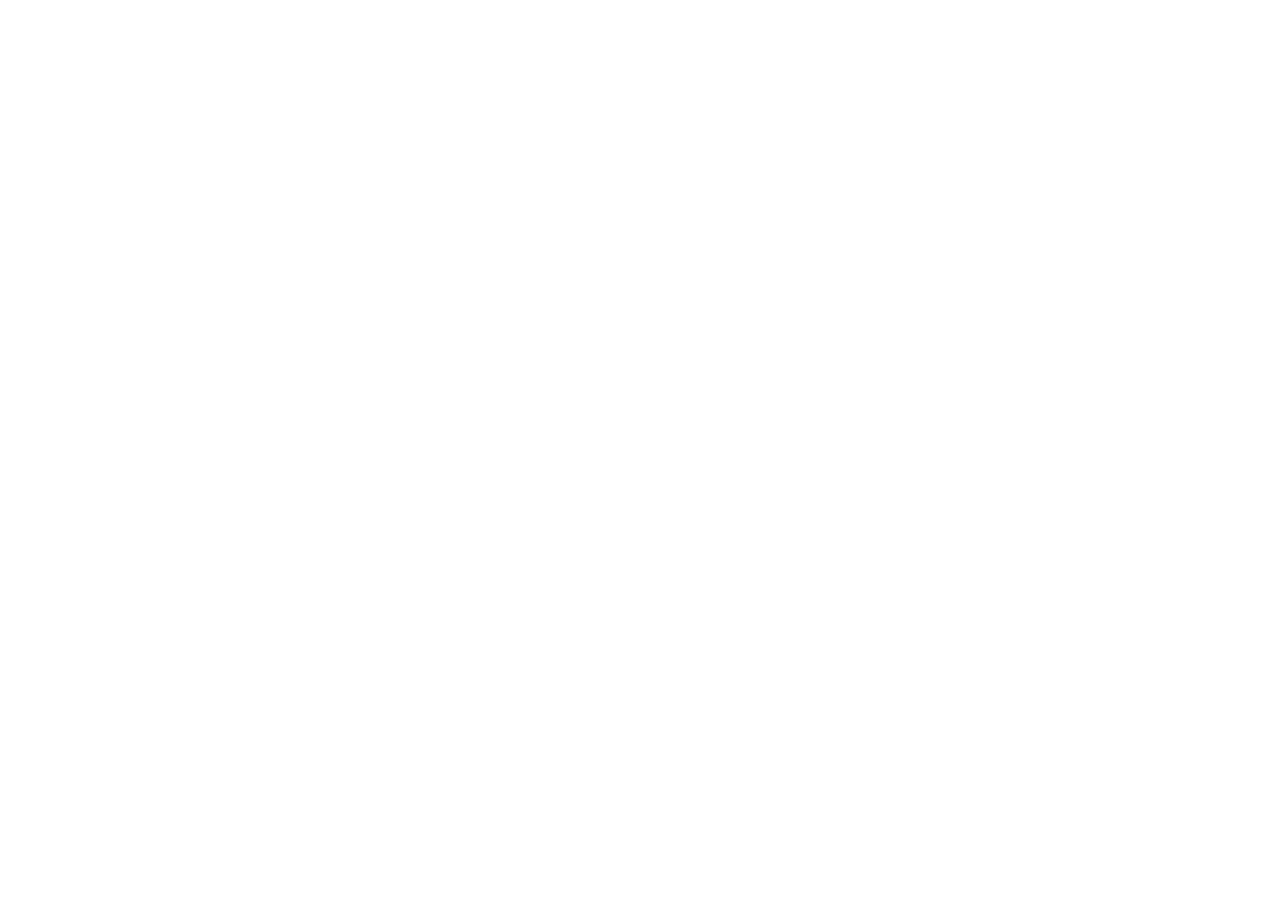
==== webcrawler/src/test/resources/1.html @ 4d600f45 "init test case" ====
<html>
<head>
    <link rel="stylesheet" href="1.css"/>
    <script type="text/javascript" src="1.js"/>
</head>
<body>
<a href="11.html">11.html</a>
<br/>
<a href="12.html">12.html</a>
<br/>
<img src="1.jpg">
</body>
</html>
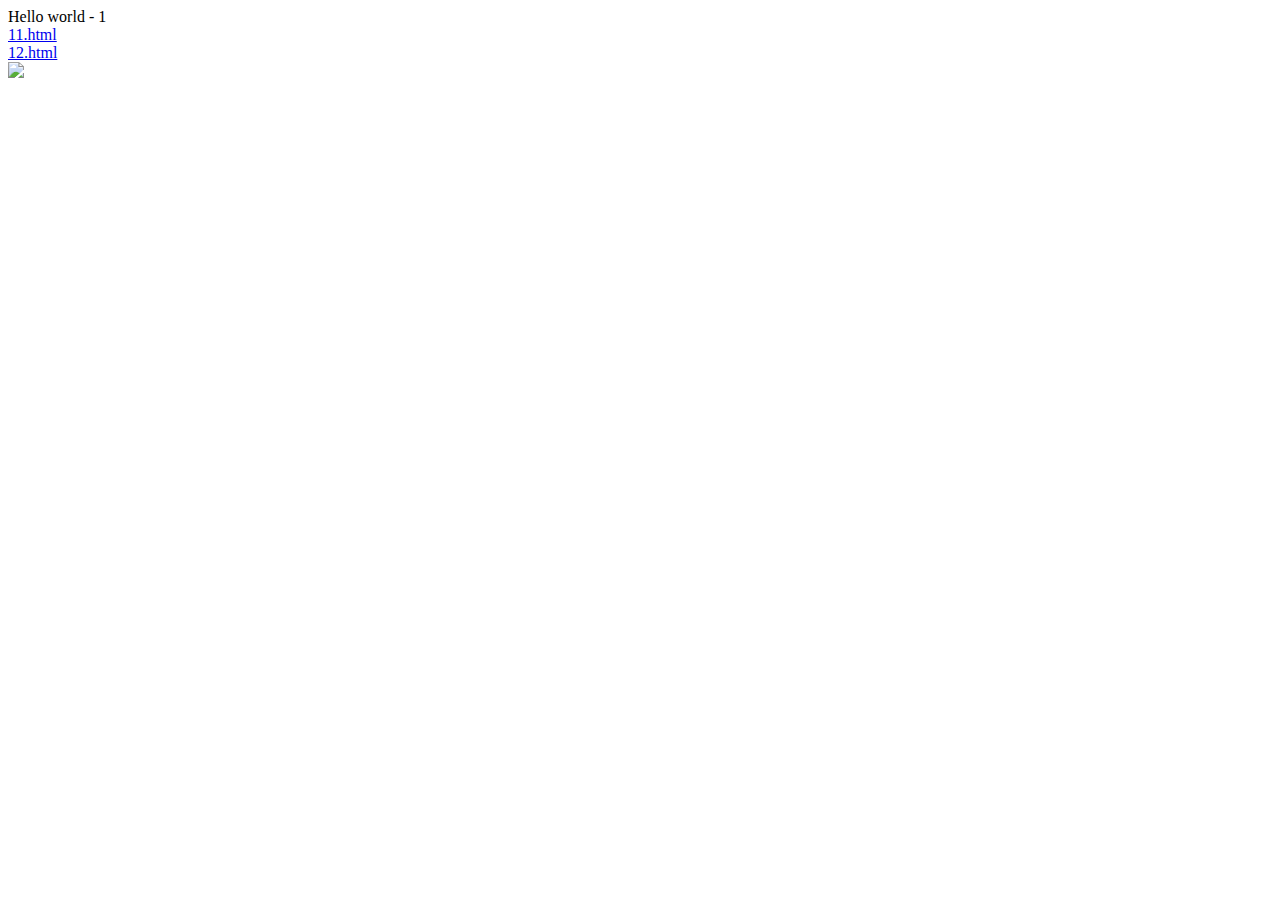
==== commit dc788ee0: "add logback configuration add unit test for crawler" ====
--- a/webcrawler/src/test/resources/1.html
+++ b/webcrawler/src/test/resources/1.html
@@ -1,9 +1,11 @@
 <html>
 <head>
     <link rel="stylesheet" href="1.css"/>
-    <script type="text/javascript" src="1.js"/>
+    <script type="text/javascript" src="1.js"></script>
 </head>
 <body>
+	Hello world - 1
+	<br/>
 <a href="11.html">11.html</a>
 <br/>
 <a href="12.html">12.html</a>
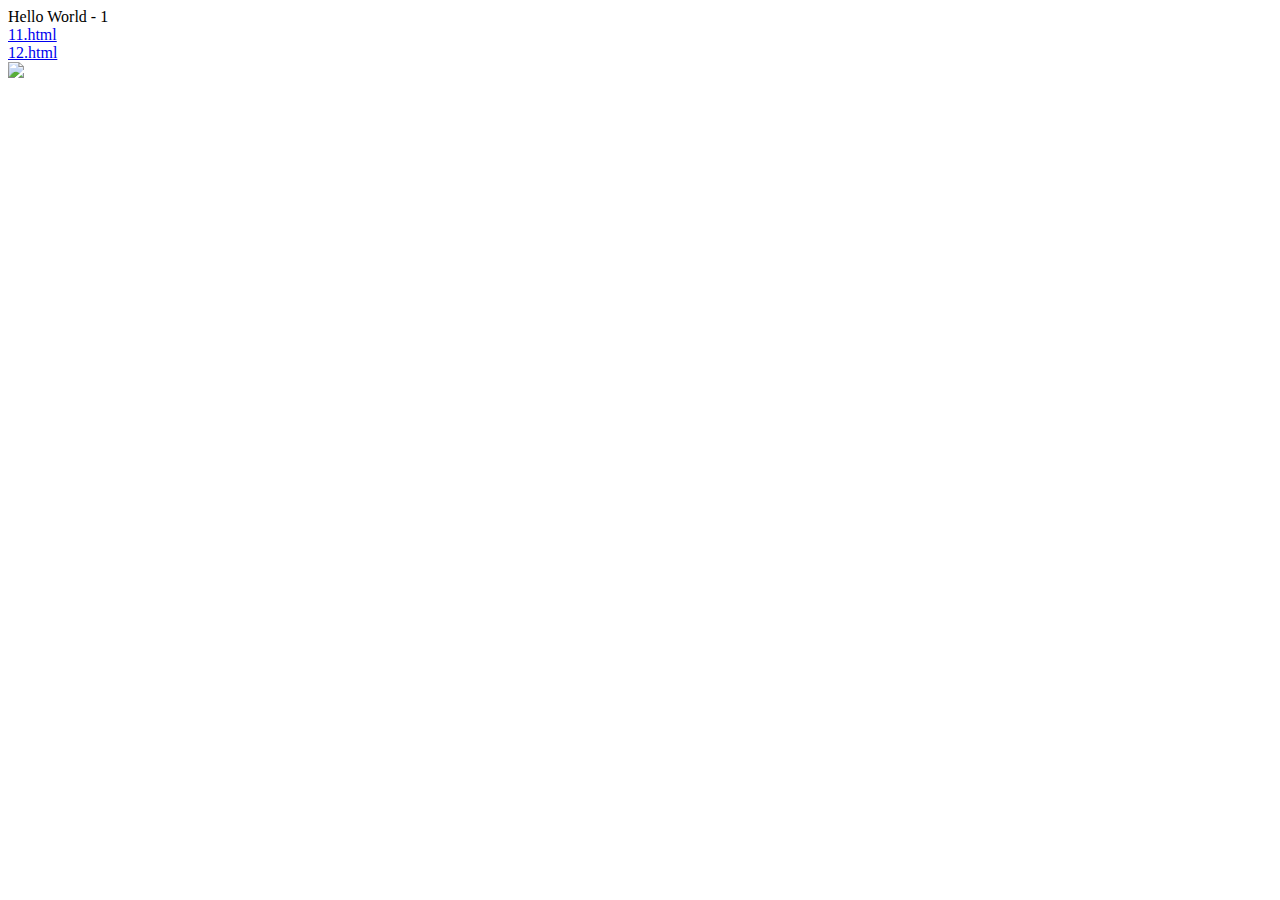
==== commit 15863b5b: "implement ut for webceawler fix code smell errors" ====
--- a/webcrawler/src/test/resources/1.html
+++ b/webcrawler/src/test/resources/1.html
@@ -4,7 +4,7 @@
     <script type="text/javascript" src="1.js"></script>
 </head>
 <body>
-	Hello world - 1
+	Hello World - 1
 	<br/>
 <a href="11.html">11.html</a>
 <br/>
